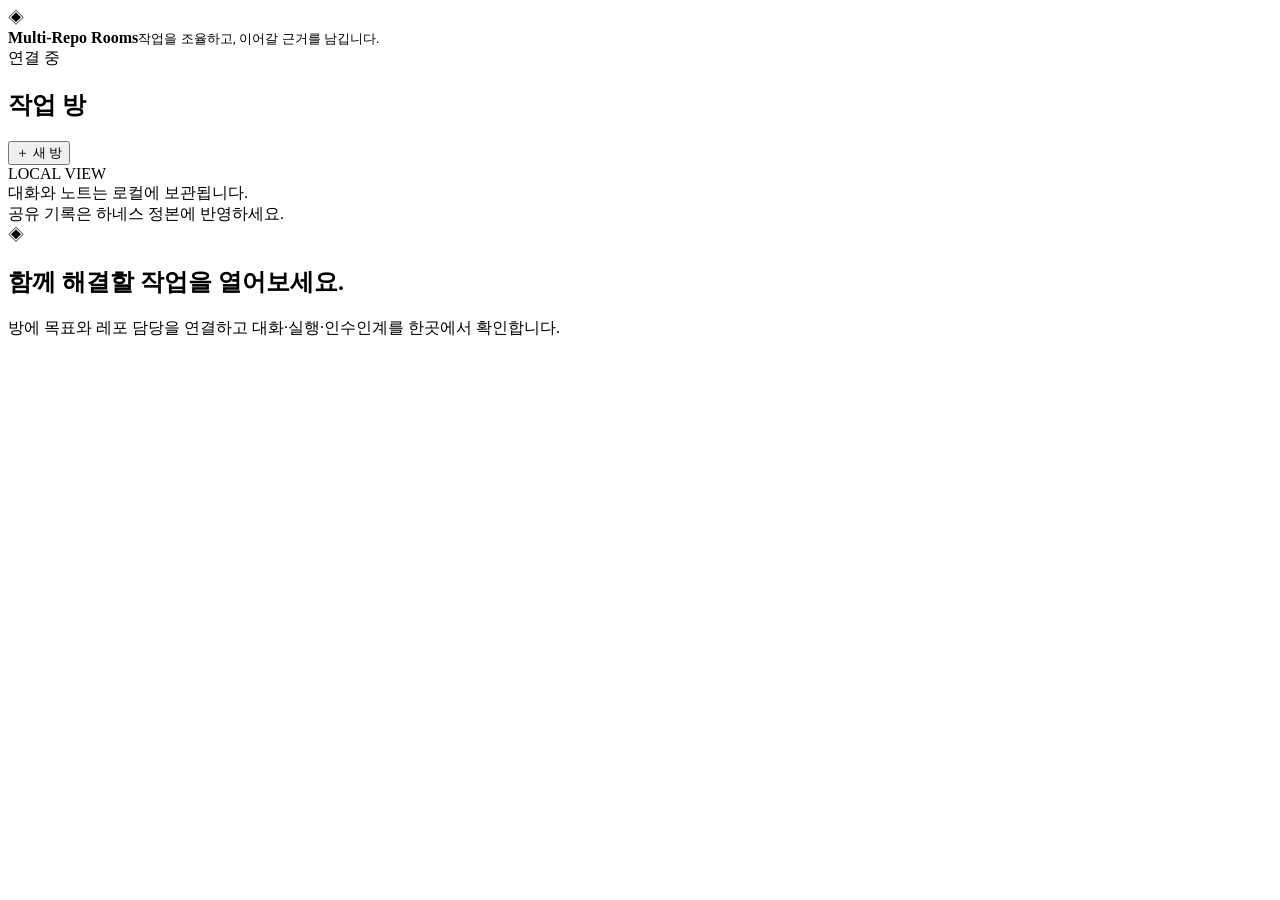
==== room/web/index.html @ 3edcad0e "chore(harness): add portable rooms with Claude and Codex adapters" ====
<!doctype html>
<html lang="ko">
<head><meta charset="utf-8"><meta name="viewport" content="width=device-width, initial-scale=1"><title>Multi-Repo Rooms</title><link rel="stylesheet" href="/style.css"><script src="/app.js" defer></script></head>
<body>
<header><span class="mark">◈</span><div><strong>Multi-Repo Rooms</strong><small>작업을 조율하고, 이어갈 근거를 남깁니다.</small></div><span id="connection">연결 중</span></header>
<div id="error" role="alert" hidden></div>
<div id="locked" hidden><h2>로컬 룸에 연결</h2><p>서버가 출력한 주소를 여세요. 토큰은 이 브라우저 세션에만 저장합니다.</p></div>
<main id="workspace">
<aside class="rooms"><div class="section-title"><h2>작업 방</h2><button id="new-room">＋ 새 방</button></div><div id="room-list"></div><div class="local-hint">LOCAL VIEW<br>대화와 노트는 로컬에 보관됩니다.<br>공유 기록은 하네스 정본에 반영하세요.</div></aside>
<section class="conversation"><div id="empty"><span>◈</span><h1>함께 해결할 작업을 열어보세요.</h1><p>방에 목표와 레포 담당을 연결하고 대화·실행·인수인계를 한곳에서 확인합니다.</p></div>
<div id="room-content" hidden><div class="room-head"><div><h1 id="room-title"></h1><p id="room-goal"></p><small id="room-meta"></small></div><div><button id="export">기록 내보내기</button><button id="close-room">방 종료</button></div></div>
<div class="toolbar"><span id="budget"></span><input id="search" type="search" placeholder="이 방의 대화·노트 검색" aria-label="대화 검색"></div>
<div id="messages" aria-live="polite"></div>
<form id="message-form" class="composer"><div class="composer-options"><label>기록한 발신자 <select id="sender"></select></label><label>수신자 <select id="targets" multiple aria-label="수신자 복수 선택"></select></label></div><textarea id="message" required maxlength="24000" placeholder="다음 행동, 확인한 근거, 필요한 답을 남기세요." aria-label="메시지"></textarea><div class="composer-footer"><small>수신자를 선택하지 않으면 표시만 합니다. 자동 에이전트 호출은 없습니다.</small><button type="submit" class="primary">대화 기록</button></div></form>
</div></section>
<aside class="details" id="details" hidden><div class="section-title"><h2>레포 담당</h2><button id="add-member">＋ 멤버</button></div><div id="members"></div><div class="section-title"><h2>실행과 승인</h2><button id="request-run">실행 요청</button></div><p class="hint">설정된 실행기를 사람이 승인하면 호출합니다. 종료 코드와 업무 검증은 별도로 확인하세요.</p><div id="jobs"></div><div class="section-title"><h2>인수인계 노트</h2><button id="add-note">＋ 노트</button></div><div id="notes"></div><details><summary>변경 이벤트</summary><div id="events"></div></details><details><summary>현재 하네스 규칙</summary><p id="stamp" class="hint"></p></details></aside>
</main>
<dialog id="dialog"><form id="dialog-form"><div class="section-title"><h2 id="dialog-title"></h2><button type="button" id="dismiss">닫기</button></div><div id="dialog-fields"></div><div class="dialog-footer"><button type="submit" class="primary">저장</button></div></form></dialog>
</body></html>
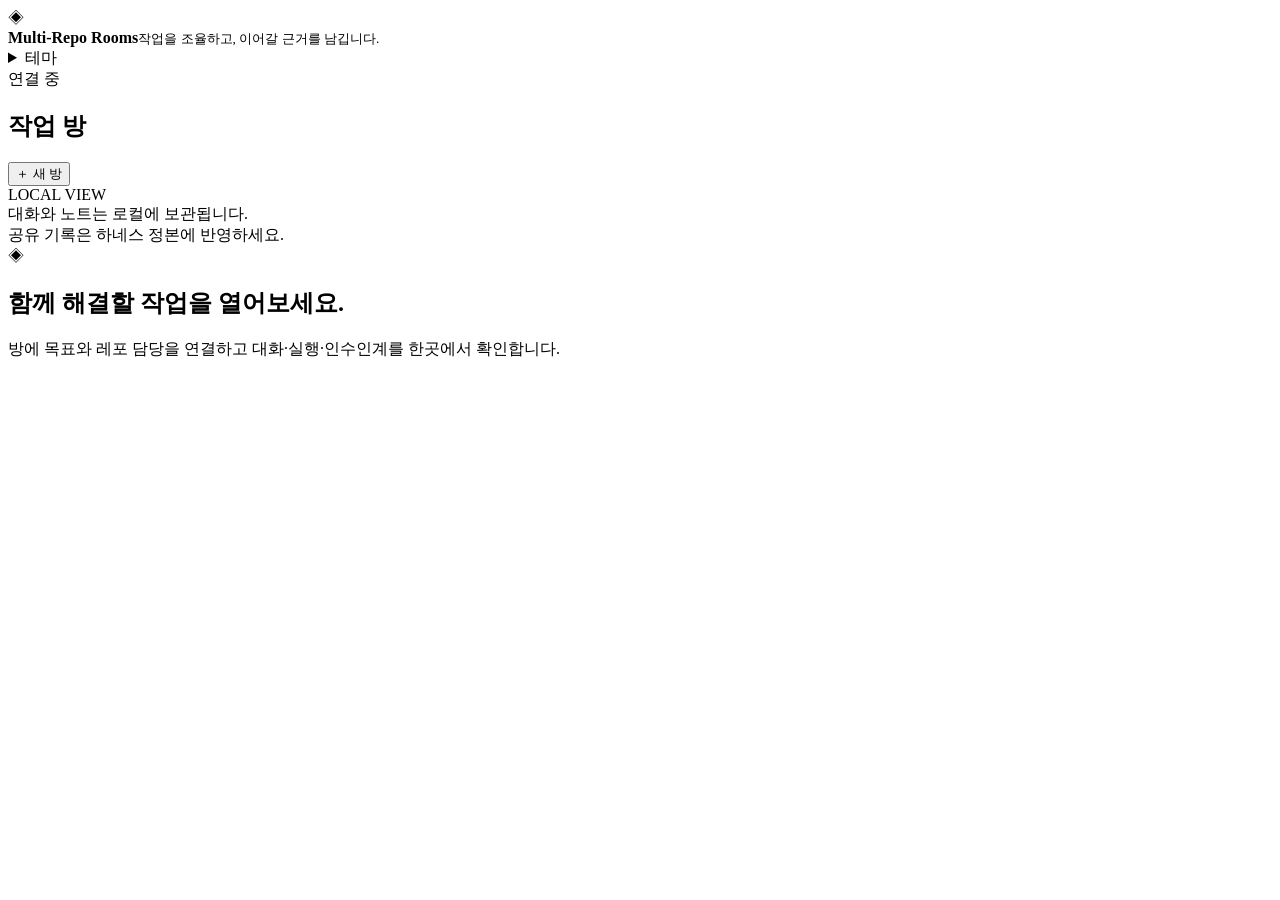
==== commit 2df167ea: "chore(harness): add room replies code comparison and themes" ====
--- a/room/web/index.html
+++ b/room/web/index.html
@@ -1,19 +1,28 @@
 <!doctype html>
 <html lang="ko">
-<head><meta charset="utf-8"><meta name="viewport" content="width=device-width, initial-scale=1"><title>Multi-Repo Rooms</title><link rel="stylesheet" href="/style.css"><script src="/app.js" defer></script></head>
+<head><meta charset="utf-8"><meta name="viewport" content="width=device-width, initial-scale=1"><title>Multi-Repo Rooms</title><link rel="stylesheet" href="/style.css"><link rel="stylesheet" href="/compare.css"><link rel="stylesheet" href="/theme.css"><script src="/theme.js"></script><script src="/app.js" defer></script><script src="/compare.js" defer></script></head>
 <body>
-<header><span class="mark">◈</span><div><strong>Multi-Repo Rooms</strong><small>작업을 조율하고, 이어갈 근거를 남깁니다.</small></div><span id="connection">연결 중</span></header>
+<header><span class="mark">◈</span><div><strong>Multi-Repo Rooms</strong><small>작업을 조율하고, 이어갈 근거를 남깁니다.</small></div><a id="board-link" target="_blank" rel="noopener noreferrer" hidden>익명 관찰 보드 ↗</a><details class="theme-picker"><summary>테마</summary><div class="theme-panel"><label>화면 밝기<select data-theme-mode><option value="system">시스템 설정</option><option value="light">밝게</option><option value="dark">어둡게</option></select></label><label>색상 테마<select data-theme-palette><option value="forest">숲 · Forest</option><option value="ocean">바다 · Ocean</option><option value="sand">모래 · Sand</option></select></label><small>이 브라우저에 보관하며 오너·관찰 화면에 함께 적용합니다.</small></div></details><span id="connection">연결 중</span></header>
+<div id="update" role="status" hidden><span id="update-text"></span> <button id="reload">입력 보존하고 새로고침</button></div>
 <div id="error" role="alert" hidden></div>
 <div id="locked" hidden><h2>로컬 룸에 연결</h2><p>서버가 출력한 주소를 여세요. 토큰은 이 브라우저 세션에만 저장합니다.</p></div>
 <main id="workspace">
 <aside class="rooms"><div class="section-title"><h2>작업 방</h2><button id="new-room">＋ 새 방</button></div><div id="room-list"></div><div class="local-hint">LOCAL VIEW<br>대화와 노트는 로컬에 보관됩니다.<br>공유 기록은 하네스 정본에 반영하세요.</div></aside>
 <section class="conversation"><div id="empty"><span>◈</span><h1>함께 해결할 작업을 열어보세요.</h1><p>방에 목표와 레포 담당을 연결하고 대화·실행·인수인계를 한곳에서 확인합니다.</p></div>
 <div id="room-content" hidden><div class="room-head"><div><h1 id="room-title"></h1><p id="room-goal"></p><small id="room-meta"></small></div><div><button id="export">기록 내보내기</button><button id="close-room">방 종료</button></div></div>
-<div class="toolbar"><span id="budget"></span><input id="search" type="search" placeholder="이 방의 대화·노트 검색" aria-label="대화 검색"></div>
+<div class="toolbar"><span id="budget"></span><button id="open-compare" type="button">코드 비교</button><input id="search" type="search" placeholder="이 방의 대화·노트 검색" aria-label="대화 검색"></div>
 <div id="messages" aria-live="polite"></div>
+<div id="reply-bar" hidden><span id="reply-text"></span><button type="button" id="cancel-reply">답글 취소</button></div>
 <form id="message-form" class="composer"><div class="composer-options"><label>기록한 발신자 <select id="sender"></select></label><label>수신자 <select id="targets" multiple aria-label="수신자 복수 선택"></select></label></div><textarea id="message" required maxlength="24000" placeholder="다음 행동, 확인한 근거, 필요한 답을 남기세요." aria-label="메시지"></textarea><div class="composer-footer"><small>수신자를 선택하지 않으면 표시만 합니다. 자동 에이전트 호출은 없습니다.</small><button type="submit" class="primary">대화 기록</button></div></form>
 </div></section>
 <aside class="details" id="details" hidden><div class="section-title"><h2>레포 담당</h2><button id="add-member">＋ 멤버</button></div><div id="members"></div><div class="section-title"><h2>실행과 승인</h2><button id="request-run">실행 요청</button></div><p class="hint">설정된 실행기를 사람이 승인하면 호출합니다. 종료 코드와 업무 검증은 별도로 확인하세요.</p><div id="jobs"></div><div class="section-title"><h2>인수인계 노트</h2><button id="add-note">＋ 노트</button></div><div id="notes"></div><details><summary>변경 이벤트</summary><div id="events"></div></details><details><summary>현재 하네스 규칙</summary><p id="stamp" class="hint"></p></details></aside>
 </main>
+<dialog id="compare" aria-labelledby="compare-title">
+<div class="compare-heading"><div><h2 id="compare-title">코드 비교</h2><small>로컬 Git 읽기 전용 · 추적 중인 파일 · 코드 질문은 별도 승인</small></div><button id="compare-close" type="button">비교창 닫기</button></div>
+<form id="compare-form" class="compare-controls"><label>프로젝트<select id="compare-project" required></select></label><label>비교 방식<select id="compare-mode"><option value="working">기준 → 현재 작업 파일</option><option value="commits">기준 → 대상 commit</option><option value="merge-base">공통 조상 → 대상 commit</option></select></label><label>기준 ref<input id="compare-base" value="HEAD" required maxlength="200"></label><label>대상 ref<input id="compare-head" value="HEAD" maxlength="200" disabled></label><button type="submit" class="primary">불러오기</button></form>
+<div id="compare-error" role="alert" hidden></div><div id="compare-info" class="hint"></div>
+<div class="compare-tools"><button type="button" id="previous-file">이전 파일</button><button type="button" id="next-file">다음 파일</button><button type="button" id="previous-change">이전 변경</button><button type="button" id="next-change">다음 변경</button><label><input id="changed-only" type="checkbox">바뀐 줄만</label><label><input id="compare-wrap" type="checkbox" checked>줄바꿈 (W)</label><button type="button" id="toggle-question">질문 패널</button><small title="J/K 변경 · N/P 파일 · 방향키 스크롤 · PageUp/Down · W 줄바꿈 · Esc 선택 해제/닫기">⌨ J/K 변경 · N/P 파일</small></div>
+<div class="compare-body"><nav id="compare-files" aria-label="변경 파일"></nav><div class="compare-main"><div id="compare-path"></div><div id="compare-code" tabindex="0" aria-label="고치기 전과 후 코드"><p>프로젝트와 비교 범위를 선택하세요.</p></div></div><aside id="compare-question"><h3>이 코드에 질문</h3><p class="hint">줄 클릭 · Shift+클릭으로 범위를 고릅니다. 선택하지 않으면 바뀐 줄을 자료로 준비합니다.</p><div id="compare-selection">선택 없음</div><button type="button" id="clear-selection">선택 해제</button><div id="compare-answers" aria-live="polite"></div><form id="compare-question-form"><label>질문 담당<select id="question-member" required></select></label><label>읽기 전용 실행기<select id="question-driver" required></select></label><label>질문<textarea id="code-question" maxlength="2000" required placeholder="이 변경이 어떤 동작에 영향을 주나요?"></textarea></label><button type="submit" class="primary">질문 요청 준비</button><small>선택 자료를 확인하고 승인한 뒤 실행합니다.</small></form></aside></div>
+</dialog>
 <dialog id="dialog"><form id="dialog-form"><div class="section-title"><h2 id="dialog-title"></h2><button type="button" id="dismiss">닫기</button></div><div id="dialog-fields"></div><div class="dialog-footer"><button type="submit" class="primary">저장</button></div></form></dialog>
 </body></html>
